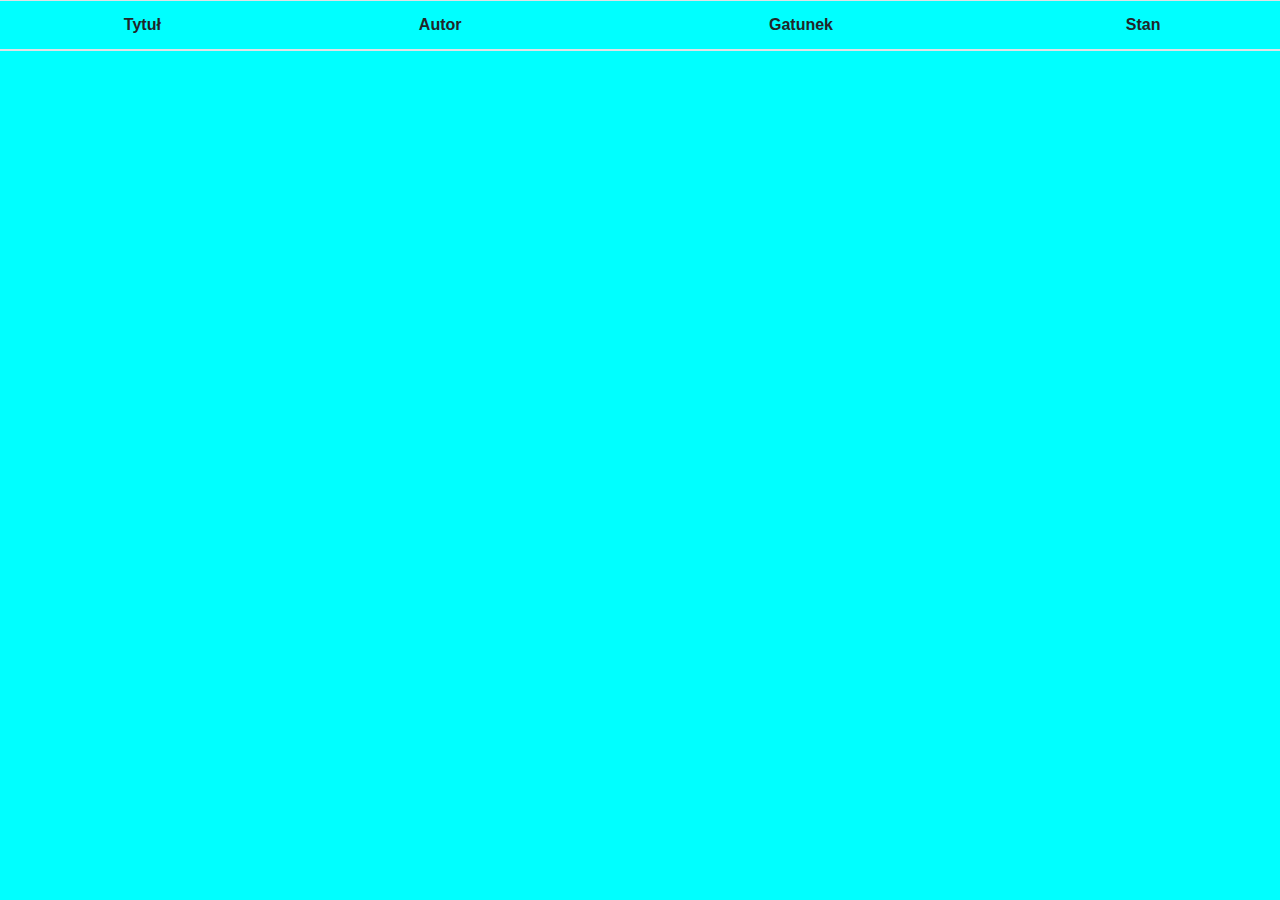
==== src/main/resources/templates/index.html @ 4c93a35a "Initial commit" ====
<!DOCTYPE html>
<html lang="en" xmlns:th="http://www.w3.org/1999/xhtml">

<head>
    <link rel="stylesheet" href="https://stackpath.bootstrapcdn.com/bootstrap/4.5.2/css/bootstrap.min.css" integrity="sha384-JcKb8q3iqJ61gNV9KGb8thSsNjpSL0n8PARn9HuZOnIxN0hoP+VmmDGMN5t9UJ0Z" crossorigin="anonymous">
    <script src="https://stackpath.bootstrapcdn.com/bootstrap/4.5.2/js/bootstrap.min.js" integrity="sha384-B4gt1jrGC7Jh4AgTPSdUtOBvfO8shuf57BaghqFfPlYxofvL8/KUEfYiJOMMV+rV" crossorigin="anonymous"></script>
    <link rel="stylesheet" href="StyleSheet.css"/>

    <meta charset="UTF-8">
    <title>Witaj</title>
</head>
<body>
<div class="tabela">
        <table class="table">
            <tr style="text-align: center">
                <th>Tytuł</th>
                <th>Autor</th>
                <th>Gatunek</th>
                <th>Stan</th>
            </tr>

         <tbody>

         <tr th:each="book: ${book}">

             <td th:text="${book.book_name}"></td>

             <td th:text="${book.book_author}"></td>

             <td th:text="${book.book_genre}"></td>

             <td th:text="${book.book_act}"></td>

         </tr>
         </tbody>
        </table>
</div>
</body>
</html>
---- src/main/resources/templates/StyleSheet.css ----
body{
    background-color: aqua;
}
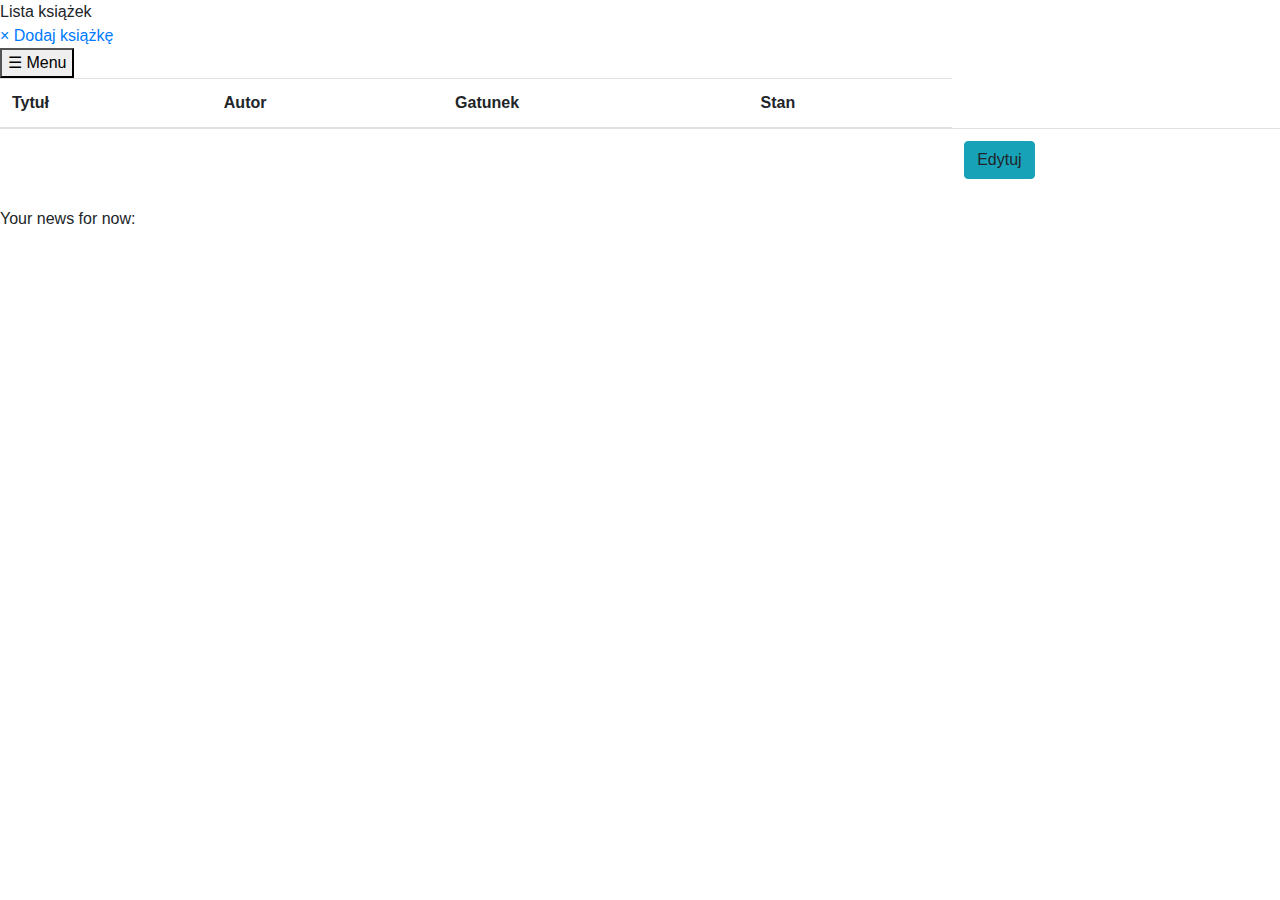
==== commit fa338317: "Final version of app i guess" ====
--- a/src/main/resources/templates/index.html
+++ b/src/main/resources/templates/index.html
@@ -2,38 +2,78 @@
 <html lang="en" xmlns:th="http://www.w3.org/1999/xhtml">
 
 <head>
-    <link rel="stylesheet" href="https://stackpath.bootstrapcdn.com/bootstrap/4.5.2/css/bootstrap.min.css" integrity="sha384-JcKb8q3iqJ61gNV9KGb8thSsNjpSL0n8PARn9HuZOnIxN0hoP+VmmDGMN5t9UJ0Z" crossorigin="anonymous">
-    <script src="https://stackpath.bootstrapcdn.com/bootstrap/4.5.2/js/bootstrap.min.js" integrity="sha384-B4gt1jrGC7Jh4AgTPSdUtOBvfO8shuf57BaghqFfPlYxofvL8/KUEfYiJOMMV+rV" crossorigin="anonymous"></script>
-    <link rel="stylesheet" href="StyleSheet.css"/>
+    <link th:rel="stylesheet" th:href="@{assets/select2-develop/dist/css/select2.css}"/>
+    <link th:rel="stylesheet" th:href="@{assets/select2-bootstrap4-theme-master/dist/select2-bootstrap4.css}"/>
+    <link th:rel="stylesheet" th:href="@{webjars/bootstrap/4.0.0-2/css/bootstrap.min.css} "/>
+    <link rel="stylesheet" href="https://maxcdn.bootstrapcdn.com/bootstrap/4.0.0/css/bootstrap.min.css" integrity="sha384-Gn5384xqQ1aoWXA+058RXPxPg6fy4IWvTNh0E263XmFcJlSAwiGgFAW/dAiS6JXm" crossorigin="anonymous">
+    <link rel="stylesheet" type="text/css"  th:href="@{StyleSheet.css}"/>
+    <link rel="stylesheet" type="text/css"  th:href="@{footer.css}"/>
 
     <meta charset="UTF-8">
-    <title>Witaj</title>
+    <title>Lista książek</title>
 </head>
+<header>
+    <div class="header" id="gradient">
+        <div class="header-text">Lista książek</div>
+    </div>
+</header>
 <body>
-<div class="tabela">
-        <table class="table">
-            <tr style="text-align: center">
-                <th>Tytuł</th>
-                <th>Autor</th>
-                <th>Gatunek</th>
-                <th>Stan</th>
-            </tr>
 
-         <tbody>
+<div id="mySidebar" class="sidebar">
+    <a href="javascript:void(0)" class="closebtn" th:onclick="closeNav()">&times;</a>
+    <a href="/dodaj">Dodaj książkę</a>
+</div>
 
-         <tr th:each="book: ${book}">
+<div id="main">
+    <button class="openbtn" th:onclick="openNav()">&#9776; Menu</button>
+</div>
+<div id="container">
+    <table class="table">
+        <thead>
+        <tr>
 
-             <td th:text="${book.book_name}"></td>
+            <th scope="col">Tytuł</th>
+            <th scope="col">Autor</th>
+            <th scope="col">Gatunek</th>
+            <th scope="col">Stan</th>
+        </tr>
+        </thead>
+        <tbody>
 
-             <td th:text="${book.book_author}"></td>
+        <tr th:each="book: ${book}">
 
-             <td th:text="${book.book_genre}"></td>
+            <td th:text="${book.book_name}"></td>
 
-             <td th:text="${book.book_act}"></td>
+            <td th:text="${book.book_author}"></td>
 
-         </tr>
-         </tbody>
-        </table>
+            <td th:text="${book.book_genre}"></td>
+
+            <td th:text="${book.book_act}"></td>
+
+            <td><a th:href="@{/edytujKsiazke/{id}(id=${book.id})}" type="button" class="btn btn-info">Edytuj</a></td>
+
+
+        </tr>
+        </tbody>
+    </table>
+
+
 </div>
+
+
+
+<script src="https://code.jquery.com/jquery-3.2.1.slim.min.js" integrity="sha384-KJ3o2DKtIkvYIK3UENzmM7KCkRr/rE9/Qpg6aAZGJwFDMVNA/GpGFF93hXpG5KkN" crossorigin="anonymous"></script>
+<script src="https://cdnjs.cloudflare.com/ajax/libs/popper.js/1.12.9/umd/popper.min.js" integrity="sha384-ApNbgh9B+Y1QKtv3Rn7W3mgPxhU9K/ScQsAP7hUibX39j7fakFPskvXusvfa0b4Q" crossorigin="anonymous"></script>
+<script src="https://maxcdn.bootstrapcdn.com/bootstrap/4.0.0/js/bootstrap.min.js" integrity="sha384-JZR6Spejh4U02d8jOt6vLEHfe/JQGiRRSQQxSfFWpi1MquVdAyjUar5+76PVCmYl" crossorigin="anonymous"></script>
+<script type="text/javascript" th:src="@{javaScriptBook.js}"></script>
 </body>
+<div class="footer" id="gradient">
+    <div class="footer-info">
+        Your news for now:
+    </div>
+    <div class="footer-text">
+        <b th:text="${news}"></b>
+    </div>
+
+</div>
 </html>